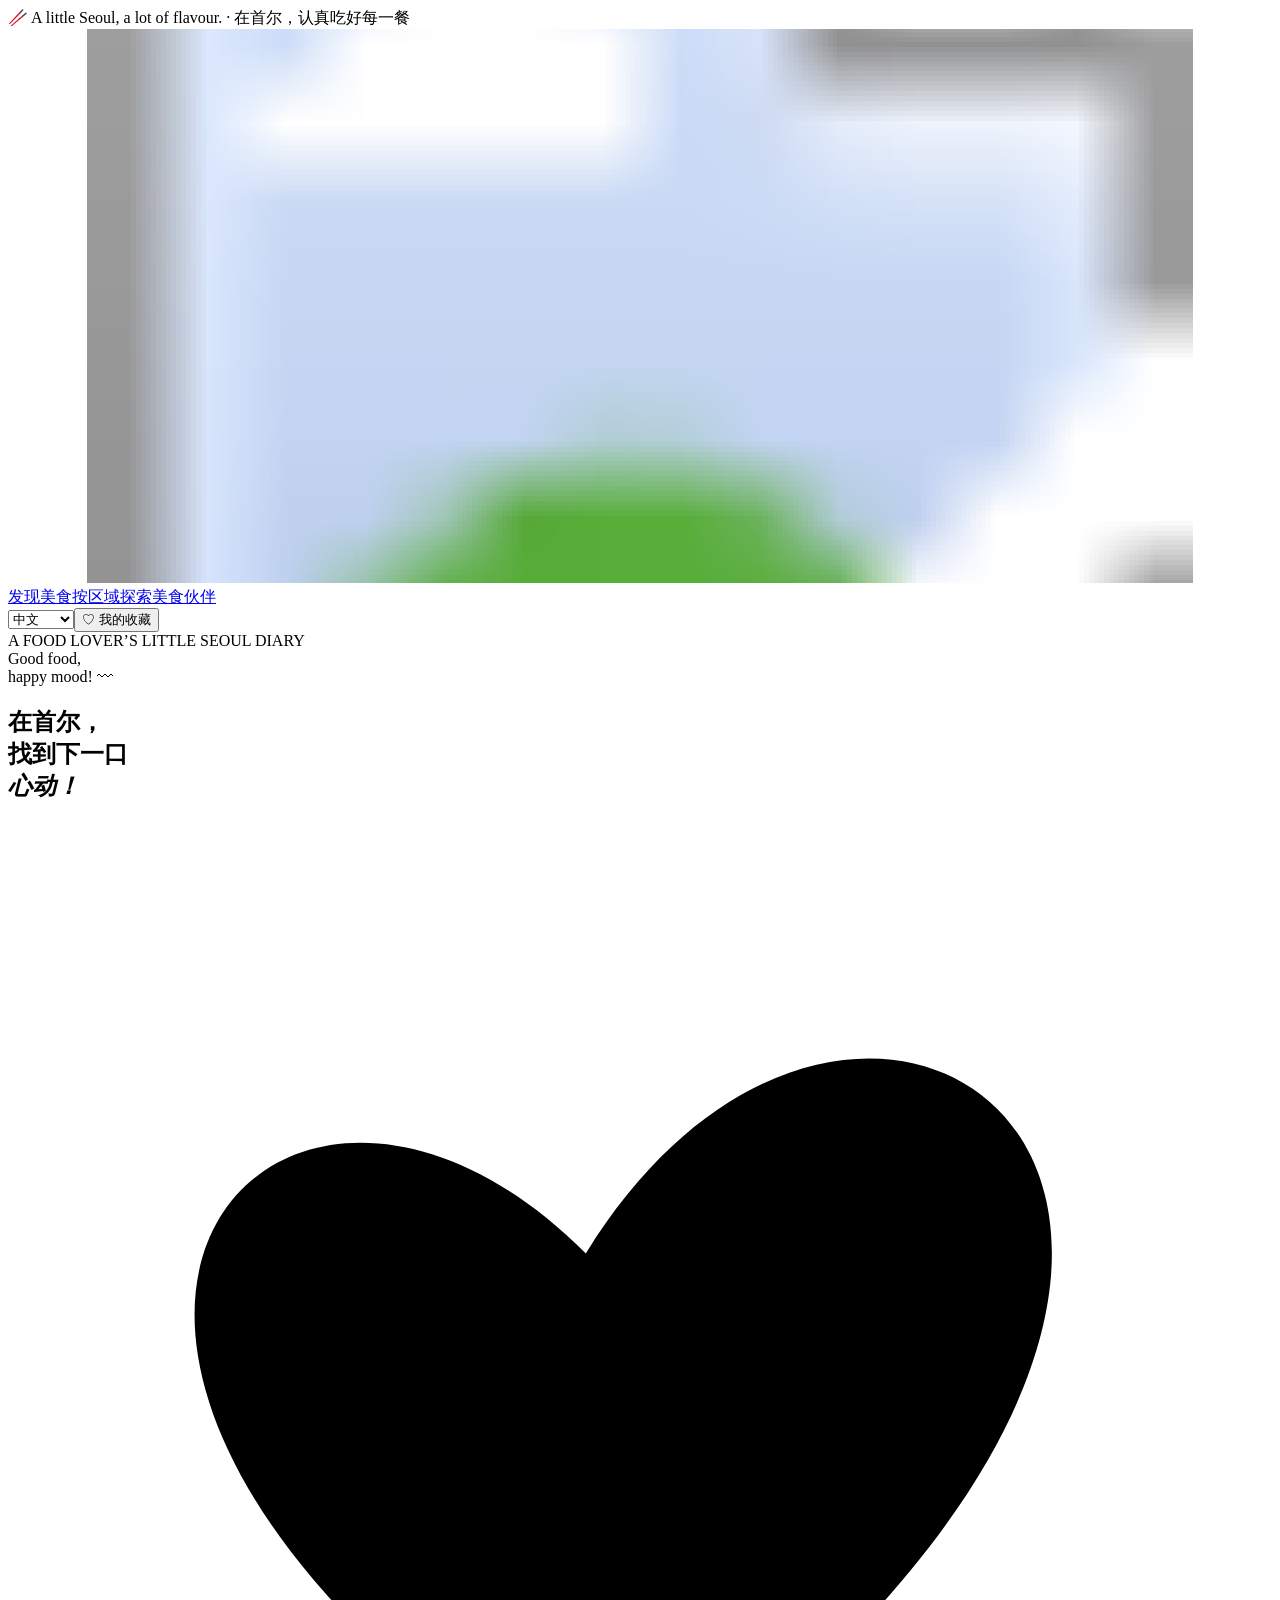
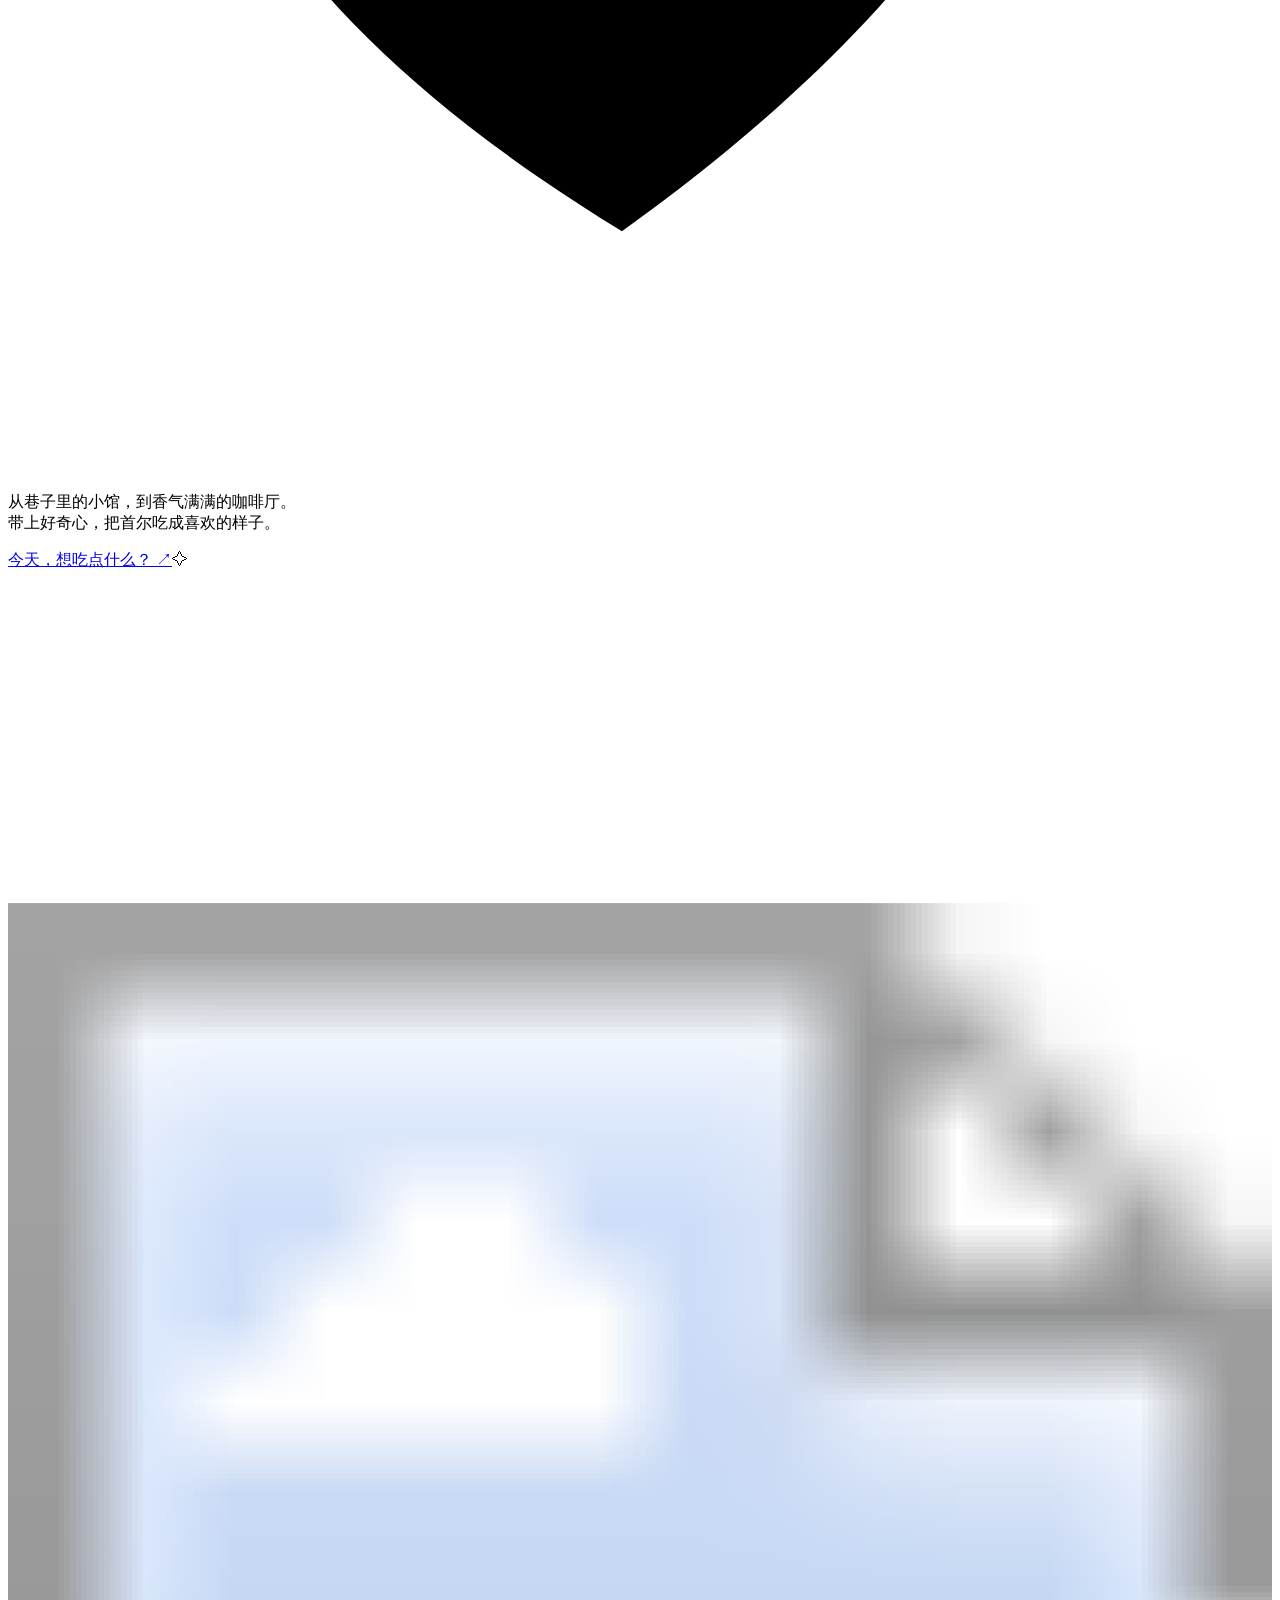
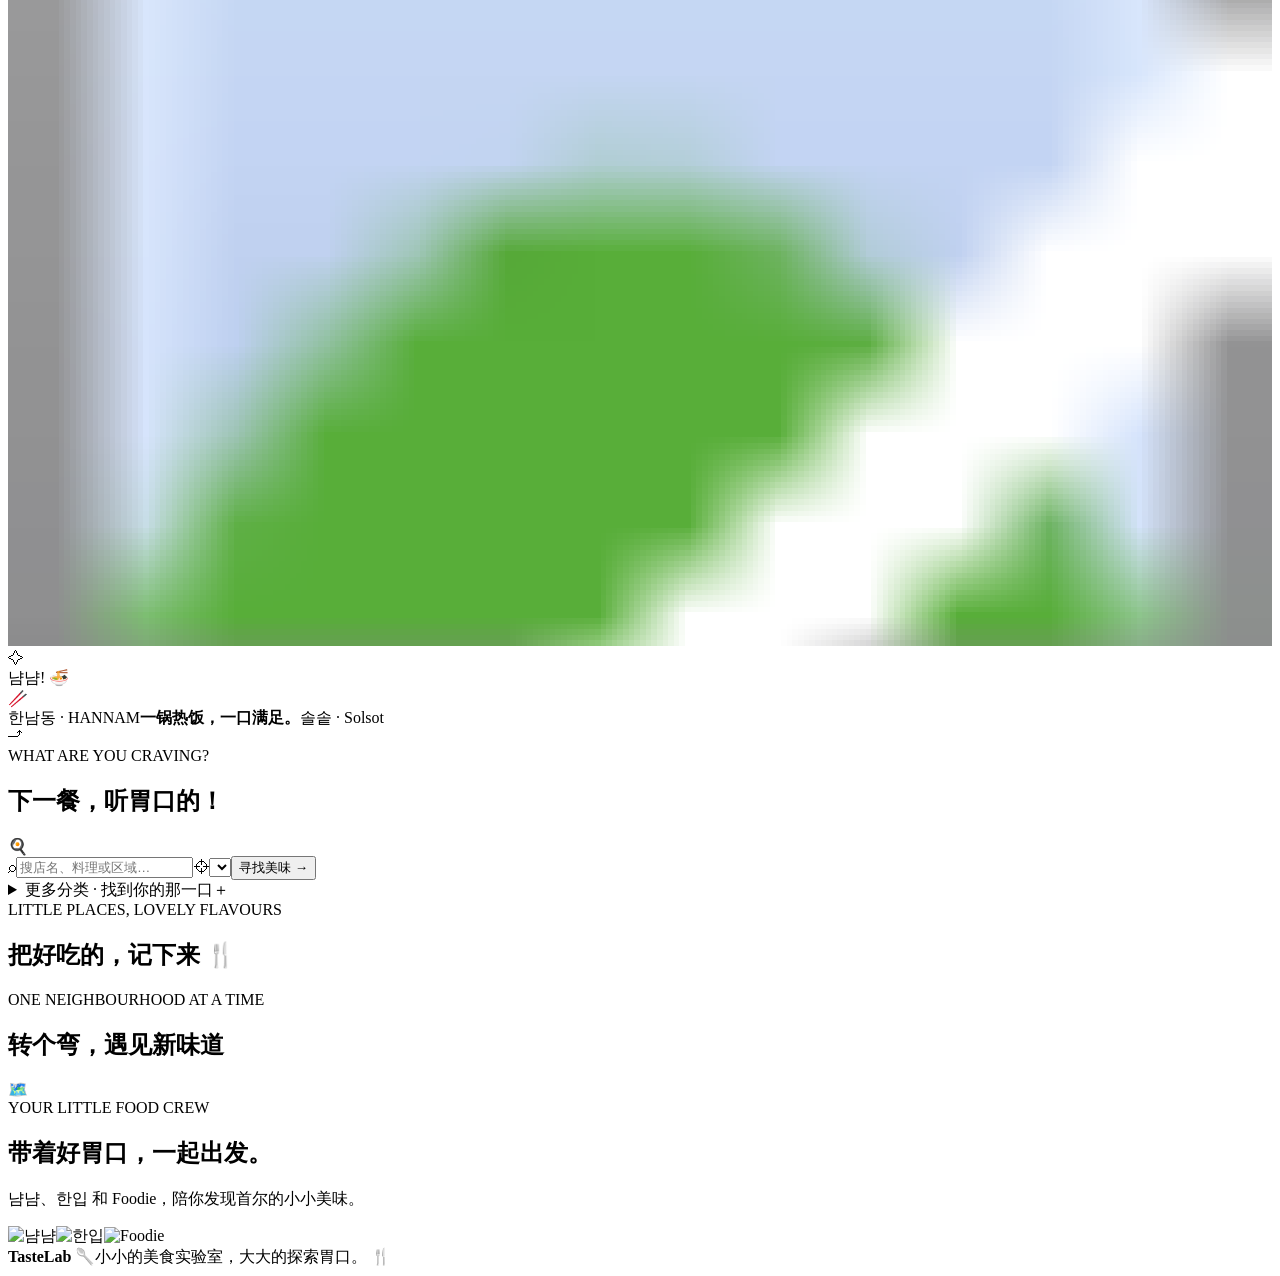
==== ui/index.html @ 346afbd0 "Publish TasteLab with sourced Seoul catalogue, guest photo submissions and independent administrator" ====
<!doctype html><html lang="zh-CN"><head><meta charset="utf-8"><meta name="viewport" content="width=device-width,initial-scale=1"><meta name="theme-color" content="#fffaf5"><meta name="description" content="TasteLab：在首尔寻找下一口心动。"><title>TasteLab · 首尔美食手账</title><link rel="stylesheet" href="./style.css"><link rel="stylesheet" href="./refresh.css"><link rel="stylesheet" href="./fonts.css"><link rel="stylesheet" href="./rounded-type.css"><link rel="stylesheet" href="./details.css"><link rel="stylesheet" href="./favorites.css"><link rel="stylesheet" href="./community.css"><script src="./app.js" type="module"></script><script src="./community.js" type="module"></script></head><body>
<div class="top-note" data-i18n="top">🥢 A little Seoul, a lot of flavour. · 在首尔，认真吃好每一餐</div>
<header><a class="brand" href="#home" aria-label="TasteLab"><svg viewBox="0 340 1254 550" role="img" aria-label="TasteLab"><image href="./assets/brand/tastelab.png" width="1254" height="1254"/></svg></a><nav><a href="#explore" data-i18n="navExplore">发现美食</a><a href="#areas" data-i18n="navAreas">按区域探索</a><a href="#companions" data-i18n="navFriends">美食伙伴</a></nav><div class="header-actions"><select id="language" aria-label="Language"><option value="zh">中文</option><option value="ko">한국어</option><option value="ja">日本語</option><option value="en">English</option></select><button class="saved-link" id="savedToggle" aria-pressed="false"><span class="saved-symbol" aria-hidden="true">♡</span> <span data-i18n="saved">我的收藏</span></button></div></header>
<main id="app"><section class="hero" id="home"><div class="hero-copy"><span class="eyebrow">A FOOD LOVER’S LITTLE SEOUL DIARY</span><div class="scribble-label">Good food,<br>happy mood! <span>〰</span></div><h1><span data-i18n="heroLine1">在首尔，</span><br><span data-i18n="heroLine2">找到下一口</span><br><em data-i18n="heroLine3">心动！</em><svg class="title-heart" viewBox="0 0 70 70" aria-hidden="true"><path d="M34 57C-7 32 14 7 32 25C48-1 80 24 34 57Z"/></svg></h1><p data-i18n="heroBody">从巷子里的小馆，到香气满满的咖啡厅。<br>带上好奇心，把首尔吃成喜欢的样子。</p><a class="primary" href="#explore"><span data-i18n="heroCta">今天，想吃点什么？</span> ↗</a><span class="small-spark" aria-hidden="true">✧</span></div><div class="hero-visual"><svg class="food-photo" viewBox="0 0 1206 1598" role="img" aria-label="Solsot Hannam 釜饭实拍"><image href="./assets/stores/solsot.jpg" width="1206" height="2012"/></svg><div class="photo-frame" aria-hidden="true"></div><span class="hero-star" aria-hidden="true">✧</span><div class="hero-bubble">냠냠! 🍜</div><span class="food-sticker sticker-a" aria-hidden="true">🥢</span><div class="hero-photo-note"><span>한남동 · HANNAM</span><b data-i18n="photoNote">一锅热饭，一口满足。</b><span>솔솥 · Solsot</span></div><span class="doodle-arrow" aria-hidden="true">⤴</span></div></section>
<section class="search-section" id="explore"><div class="section-heading"><div><span class="eyebrow">WHAT ARE YOU CRAVING?</span><h2 data-i18n="searchHeading">下一餐，听胃口的！</h2></div><span class="heading-doodle" aria-hidden="true">🍳</span></div><form class="search-box" id="searchForm"><span aria-hidden="true">⌕</span><input id="query" aria-label="搜索店铺" placeholder="搜店名、料理或区域…"><label class="area-control"><span aria-hidden="true">⌖</span><select id="area" aria-label="区域"></select></label><button type="submit" data-i18n="search">寻找美味 →</button></form><div class="category-row" id="quickCategories" aria-label="热门分类"></div><details class="category-panel" id="categoryPanel"><summary><span data-i18n="allCategories">更多分类 · 找到你的那一口</span><span class="expand-icon" aria-hidden="true">＋</span></summary><div class="category-groups" id="categoryGroups"></div></details><div class="selected-filters" id="selectedFilters" aria-live="polite"></div></section>
<section class="restaurant-section" id="restaurants"><div class="section-heading"><div><span class="eyebrow">LITTLE PLACES, LOVELY FLAVOURS</span><h2 data-i18n="restaurantHeading">把好吃的，记下来 🍴</h2></div><span class="result-count" id="resultCount" role="status"></span></div><div class="restaurant-grid" id="restaurantGrid"></div></section>
<section class="area-section" id="areas"><div class="section-heading"><div><span class="eyebrow">ONE NEIGHBOURHOOD AT A TIME</span><h2 data-i18n="areaHeading">转个弯，遇见新味道</h2></div><span aria-hidden="true">🗺️</span></div><div id="areaLinks" class="area-links"></div></section>
<section class="companions" id="companions"><div><span class="eyebrow">YOUR LITTLE FOOD CREW</span><h2 data-i18n="friendHeading">带着好胃口，一起出发。</h2><p data-i18n="friendBody">냠냠、한입 和 Foodie，陪你发现首尔的小小美味。</p></div><div class="mascots"><img src="./assets/brand/nyamnyam.png" alt="냠냠"><img src="./assets/brand/hanip.png" alt="한입"><img src="./assets/brand/foodie.png" alt="Foodie"></div></section></main><footer><strong>TasteLab 🥄</strong><span data-i18n="footer">小小的美食实验室，大大的探索胃口。 🍴</span></footer><div id="toast" role="status" class="toast" hidden></div></body></html>
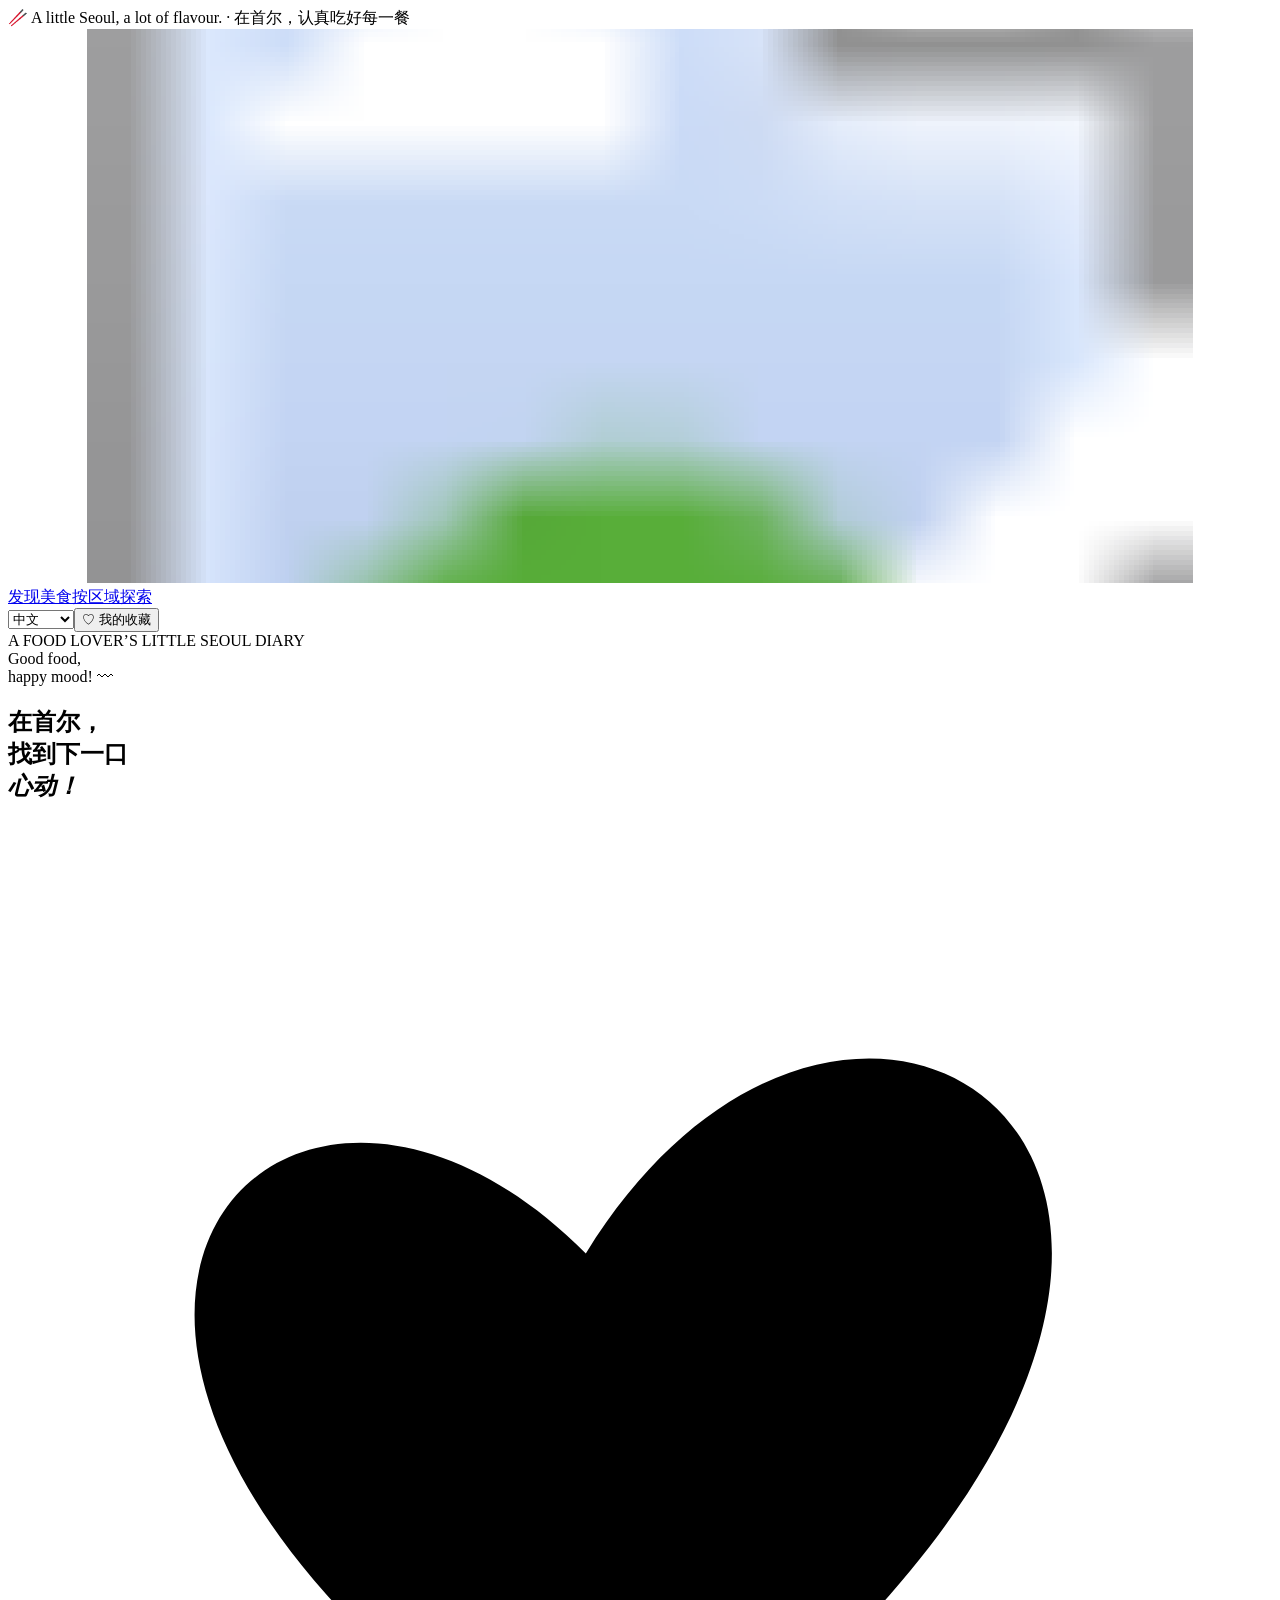
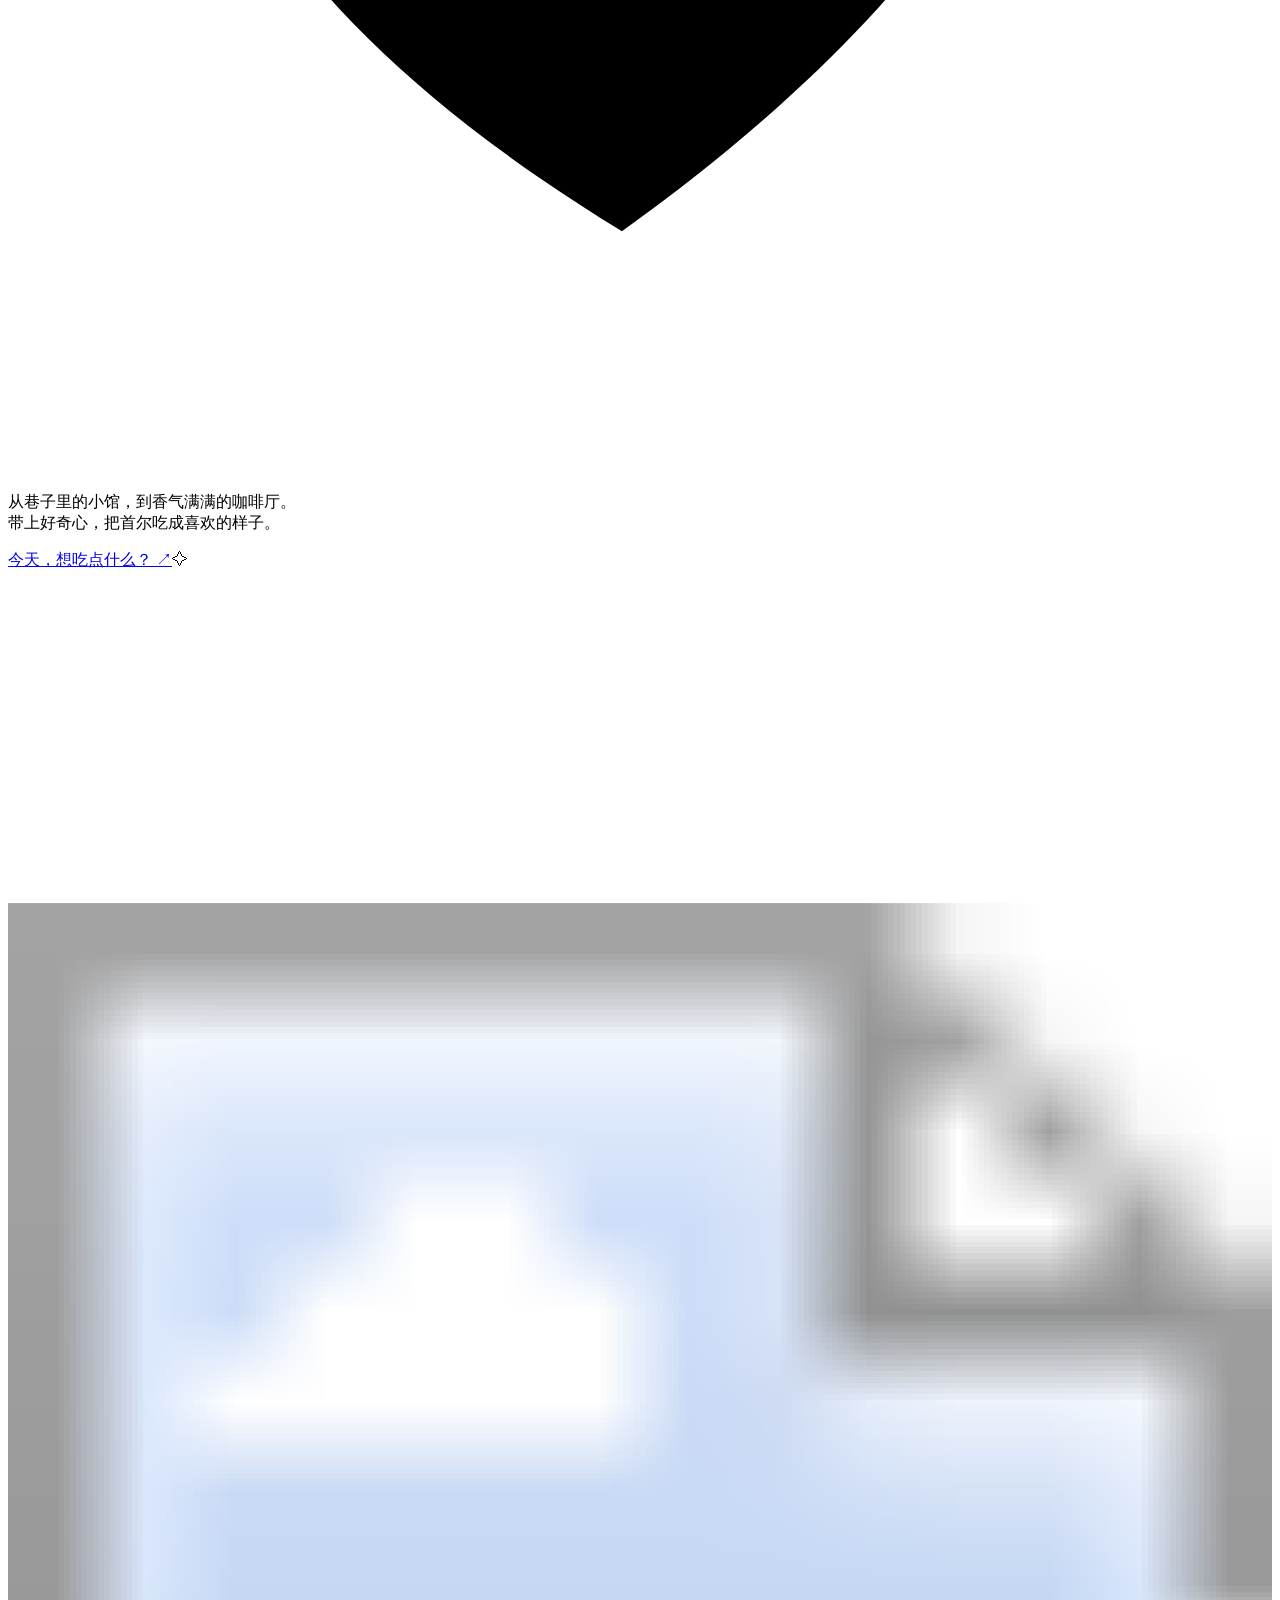
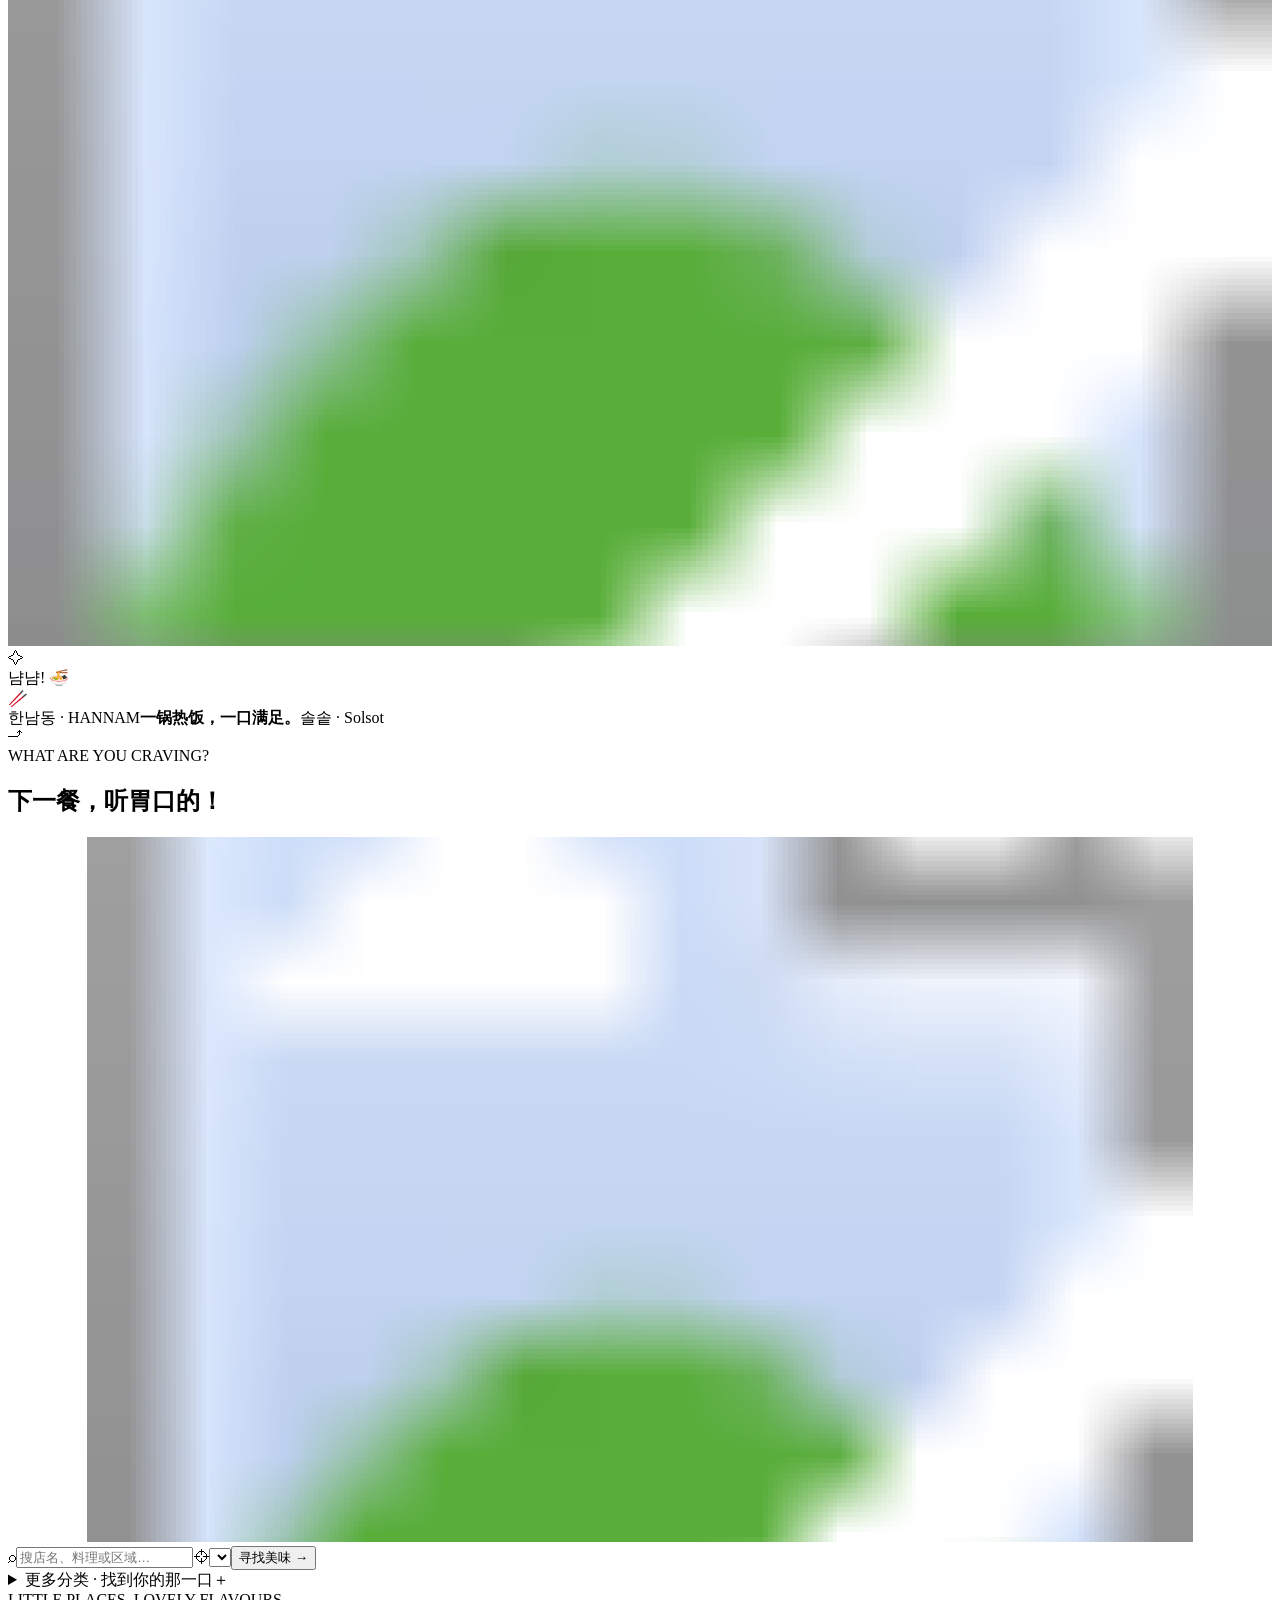
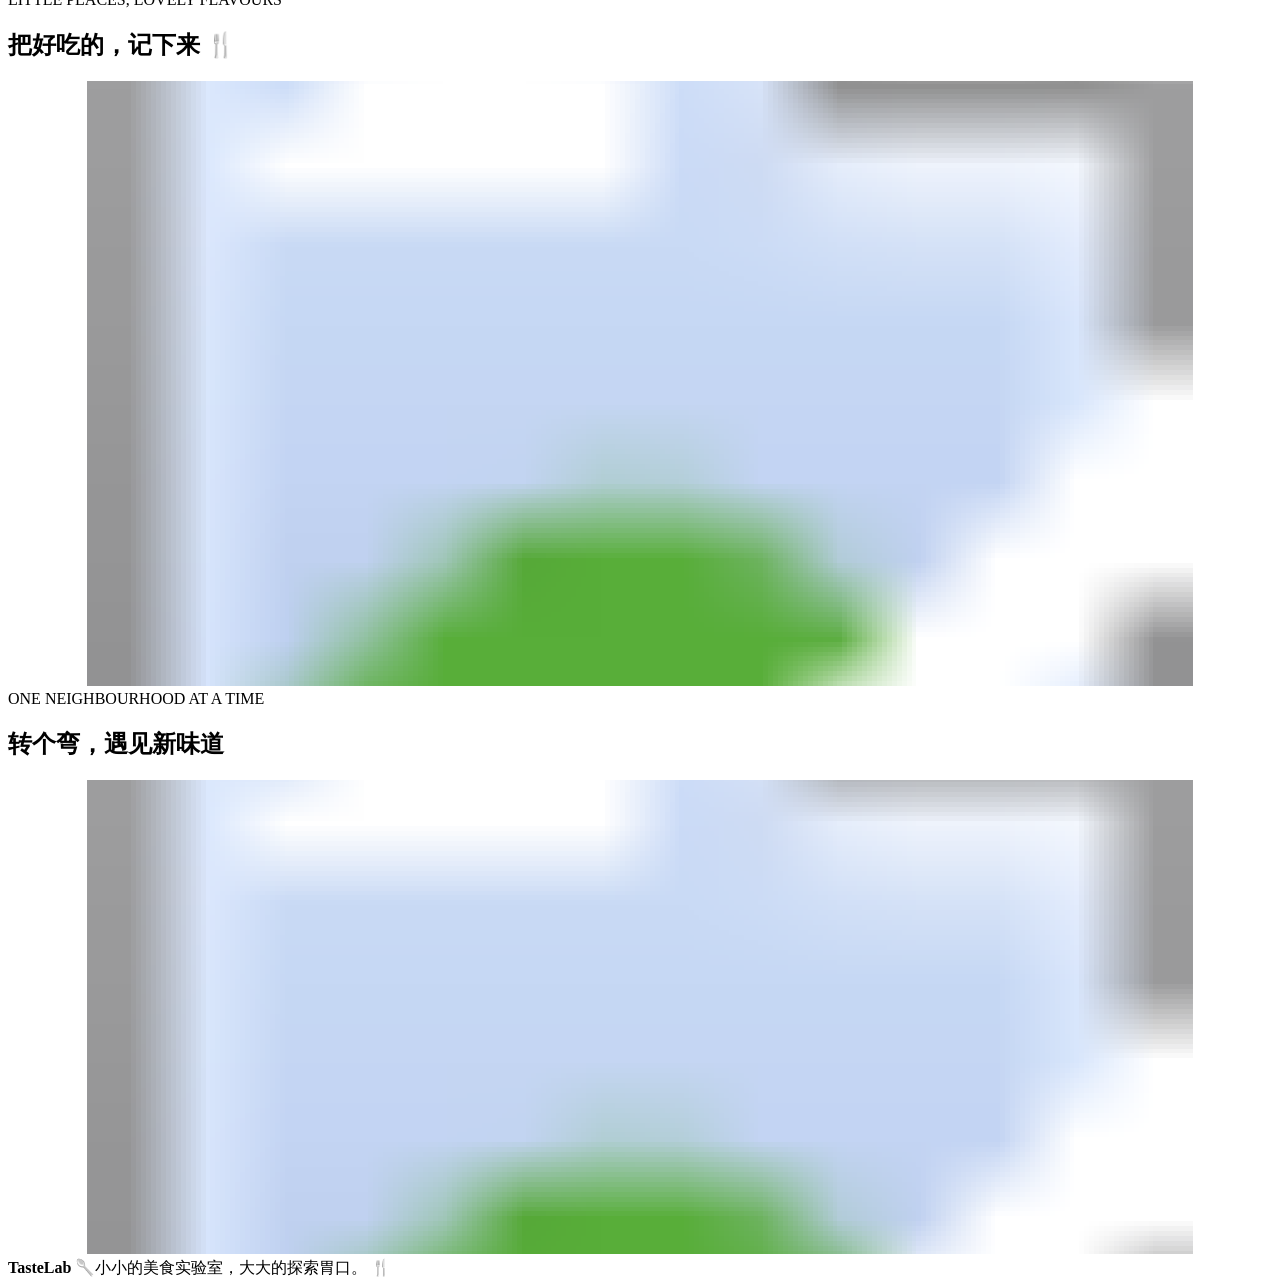
==== commit 716013e6: "Move food crew logos beside homepage subtitles and remove the bottom crew section" ====
--- a/ui/index.html
+++ b/ui/index.html
@@ -1,8 +1,8 @@
 <!doctype html><html lang="zh-CN"><head><meta charset="utf-8"><meta name="viewport" content="width=device-width,initial-scale=1"><meta name="theme-color" content="#fffaf5"><meta name="description" content="TasteLab：在首尔寻找下一口心动。"><title>TasteLab · 首尔美食手账</title><link rel="stylesheet" href="./style.css"><link rel="stylesheet" href="./refresh.css"><link rel="stylesheet" href="./fonts.css"><link rel="stylesheet" href="./rounded-type.css"><link rel="stylesheet" href="./details.css"><link rel="stylesheet" href="./favorites.css"><link rel="stylesheet" href="./community.css"><script src="./app.js" type="module"></script><script src="./community.js" type="module"></script></head><body>
 <div class="top-note" data-i18n="top">🥢 A little Seoul, a lot of flavour. · 在首尔，认真吃好每一餐</div>
-<header><a class="brand" href="#home" aria-label="TasteLab"><svg viewBox="0 340 1254 550" role="img" aria-label="TasteLab"><image href="./assets/brand/tastelab.png" width="1254" height="1254"/></svg></a><nav><a href="#explore" data-i18n="navExplore">发现美食</a><a href="#areas" data-i18n="navAreas">按区域探索</a><a href="#companions" data-i18n="navFriends">美食伙伴</a></nav><div class="header-actions"><select id="language" aria-label="Language"><option value="zh">中文</option><option value="ko">한국어</option><option value="ja">日本語</option><option value="en">English</option></select><button class="saved-link" id="savedToggle" aria-pressed="false"><span class="saved-symbol" aria-hidden="true">♡</span> <span data-i18n="saved">我的收藏</span></button></div></header>
+<header><a class="brand" href="#home" aria-label="TasteLab"><svg viewBox="0 340 1254 550" role="img" aria-label="TasteLab"><image href="./assets/brand/tastelab.png" width="1254" height="1254"/></svg></a><nav><a href="#explore" data-i18n="navExplore">发现美食</a><a href="#areas" data-i18n="navAreas">按区域探索</a></nav><div class="header-actions"><select id="language" aria-label="Language"><option value="zh">中文</option><option value="ko">한국어</option><option value="ja">日本語</option><option value="en">English</option></select><button class="saved-link" id="savedToggle" aria-pressed="false"><span class="saved-symbol" aria-hidden="true">♡</span> <span data-i18n="saved">我的收藏</span></button></div></header>
 <main id="app"><section class="hero" id="home"><div class="hero-copy"><span class="eyebrow">A FOOD LOVER’S LITTLE SEOUL DIARY</span><div class="scribble-label">Good food,<br>happy mood! <span>〰</span></div><h1><span data-i18n="heroLine1">在首尔，</span><br><span data-i18n="heroLine2">找到下一口</span><br><em data-i18n="heroLine3">心动！</em><svg class="title-heart" viewBox="0 0 70 70" aria-hidden="true"><path d="M34 57C-7 32 14 7 32 25C48-1 80 24 34 57Z"/></svg></h1><p data-i18n="heroBody">从巷子里的小馆，到香气满满的咖啡厅。<br>带上好奇心，把首尔吃成喜欢的样子。</p><a class="primary" href="#explore"><span data-i18n="heroCta">今天，想吃点什么？</span> ↗</a><span class="small-spark" aria-hidden="true">✧</span></div><div class="hero-visual"><svg class="food-photo" viewBox="0 0 1206 1598" role="img" aria-label="Solsot Hannam 釜饭实拍"><image href="./assets/stores/solsot.jpg" width="1206" height="2012"/></svg><div class="photo-frame" aria-hidden="true"></div><span class="hero-star" aria-hidden="true">✧</span><div class="hero-bubble">냠냠! 🍜</div><span class="food-sticker sticker-a" aria-hidden="true">🥢</span><div class="hero-photo-note"><span>한남동 · HANNAM</span><b data-i18n="photoNote">一锅热饭，一口满足。</b><span>솔솥 · Solsot</span></div><span class="doodle-arrow" aria-hidden="true">⤴</span></div></section>
-<section class="search-section" id="explore"><div class="section-heading"><div><span class="eyebrow">WHAT ARE YOU CRAVING?</span><h2 data-i18n="searchHeading">下一餐，听胃口的！</h2></div><span class="heading-doodle" aria-hidden="true">🍳</span></div><form class="search-box" id="searchForm"><span aria-hidden="true">⌕</span><input id="query" aria-label="搜索店铺" placeholder="搜店名、料理或区域…"><label class="area-control"><span aria-hidden="true">⌖</span><select id="area" aria-label="区域"></select></label><button type="submit" data-i18n="search">寻找美味 →</button></form><div class="category-row" id="quickCategories" aria-label="热门分类"></div><details class="category-panel" id="categoryPanel"><summary><span data-i18n="allCategories">更多分类 · 找到你的那一口</span><span class="expand-icon" aria-hidden="true">＋</span></summary><div class="category-groups" id="categoryGroups"></div></details><div class="selected-filters" id="selectedFilters" aria-live="polite"></div></section>
-<section class="restaurant-section" id="restaurants"><div class="section-heading"><div><span class="eyebrow">LITTLE PLACES, LOVELY FLAVOURS</span><h2 data-i18n="restaurantHeading">把好吃的，记下来 🍴</h2></div><span class="result-count" id="resultCount" role="status"></span></div><div class="restaurant-grid" id="restaurantGrid"></div></section>
-<section class="area-section" id="areas"><div class="section-heading"><div><span class="eyebrow">ONE NEIGHBOURHOOD AT A TIME</span><h2 data-i18n="areaHeading">转个弯，遇见新味道</h2></div><span aria-hidden="true">🗺️</span></div><div id="areaLinks" class="area-links"></div></section>
-<section class="companions" id="companions"><div><span class="eyebrow">YOUR LITTLE FOOD CREW</span><h2 data-i18n="friendHeading">带着好胃口，一起出发。</h2><p data-i18n="friendBody">냠냠、한입 和 Foodie，陪你发现首尔的小小美味。</p></div><div class="mascots"><img src="./assets/brand/nyamnyam.png" alt="냠냠"><img src="./assets/brand/hanip.png" alt="한입"><img src="./assets/brand/foodie.png" alt="Foodie"></div></section></main><footer><strong>TasteLab 🥄</strong><span data-i18n="footer">小小的美食实验室，大大的探索胃口。 🍴</span></footer><div id="toast" role="status" class="toast" hidden></div></body></html>
+<section class="search-section" id="explore"><div class="section-heading"><div><span class="eyebrow">WHAT ARE YOU CRAVING?</span><h2 data-i18n="searchHeading">下一餐，听胃口的！</h2></div><svg class="subtitle-mascot mascot-nyamnyam" viewBox="0 290 1254 700" aria-hidden="true" focusable="false"><image href="./assets/brand/nyamnyam.png" width="1254" height="1254"/></svg></div><form class="search-box" id="searchForm"><span aria-hidden="true">⌕</span><input id="query" aria-label="搜索店铺" placeholder="搜店名、料理或区域…"><label class="area-control"><span aria-hidden="true">⌖</span><select id="area" aria-label="区域"></select></label><button type="submit" data-i18n="search">寻找美味 →</button></form><div class="category-row" id="quickCategories" aria-label="热门分类"></div><details class="category-panel" id="categoryPanel"><summary><span data-i18n="allCategories">更多分类 · 找到你的那一口</span><span class="expand-icon" aria-hidden="true">＋</span></summary><div class="category-groups" id="categoryGroups"></div></details><div class="selected-filters" id="selectedFilters" aria-live="polite"></div></section>
+<section class="restaurant-section" id="restaurants"><div class="section-heading"><div><span class="eyebrow">LITTLE PLACES, LOVELY FLAVOURS</span><h2 data-i18n="restaurantHeading">把好吃的，记下来 🍴</h2></div><div class="heading-aside"><svg class="subtitle-mascot mascot-hanip" viewBox="0 350 1254 600" aria-hidden="true" focusable="false"><image href="./assets/brand/hanip.png" width="1254" height="1254"/></svg><span class="result-count" id="resultCount" role="status"></span></div></div><div class="restaurant-grid" id="restaurantGrid"></div></section>
+<section class="area-section" id="areas"><div class="section-heading"><div><span class="eyebrow">ONE NEIGHBOURHOOD AT A TIME</span><h2 data-i18n="areaHeading">转个弯，遇见新味道</h2></div><svg class="subtitle-mascot mascot-foodie" viewBox="0 390 1254 470" aria-hidden="true" focusable="false"><image href="./assets/brand/foodie.png" width="1254" height="1254"/></svg></div><div id="areaLinks" class="area-links"></div></section>
+</main><footer><strong>TasteLab 🥄</strong><span data-i18n="footer">小小的美食实验室，大大的探索胃口。 🍴</span></footer><div id="toast" role="status" class="toast" hidden></div></body></html>
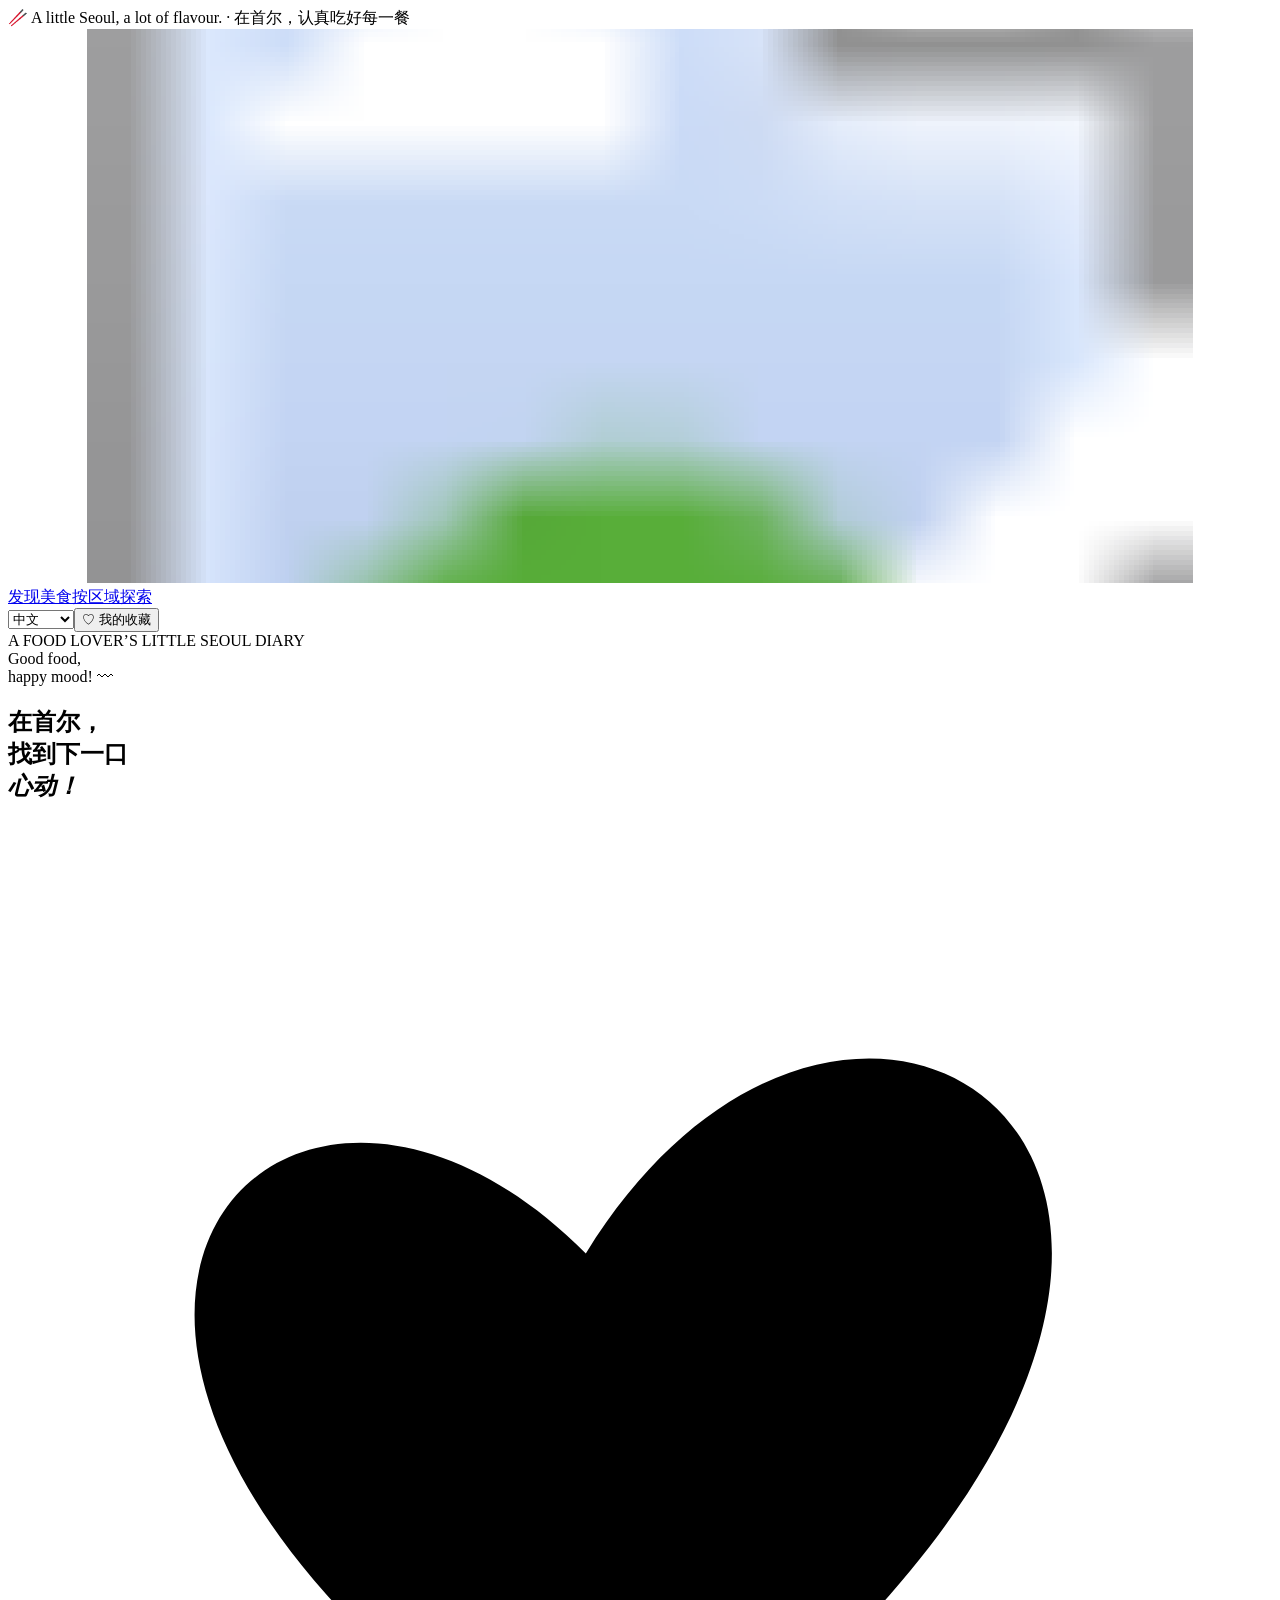
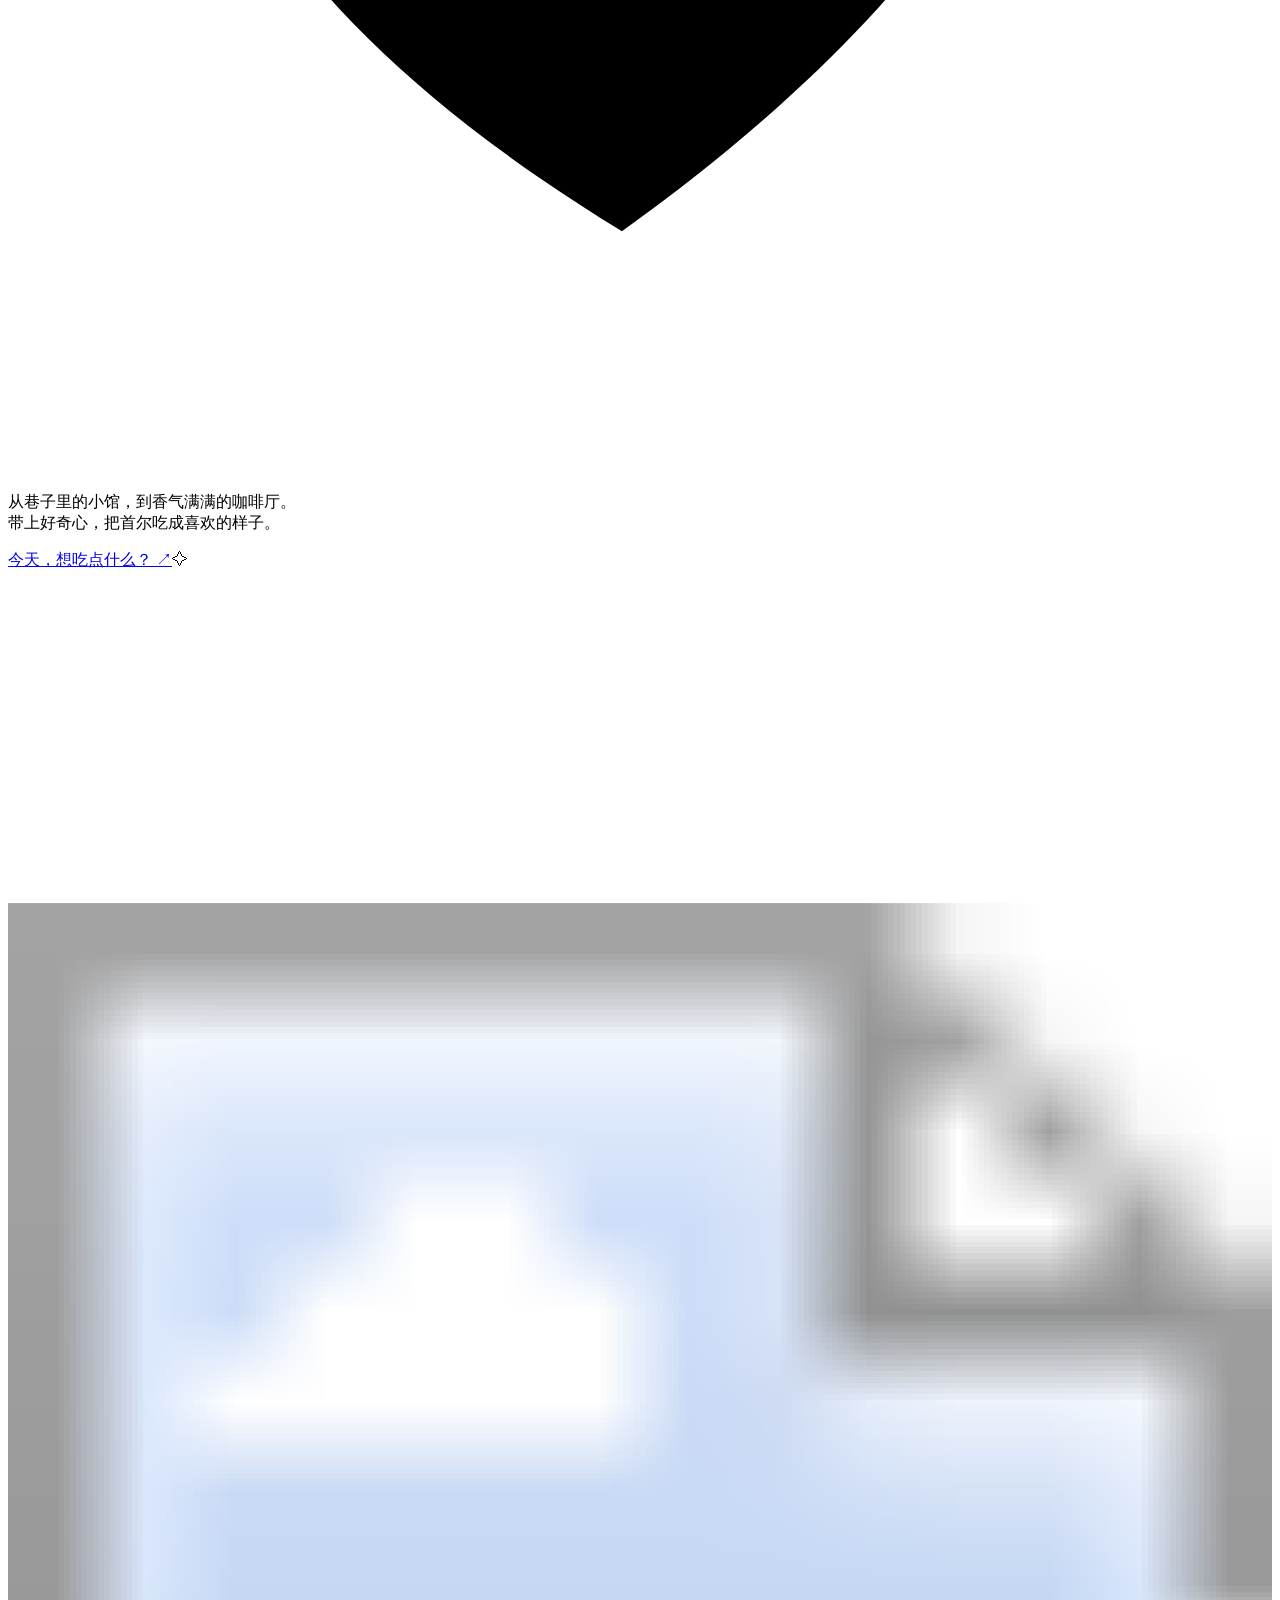
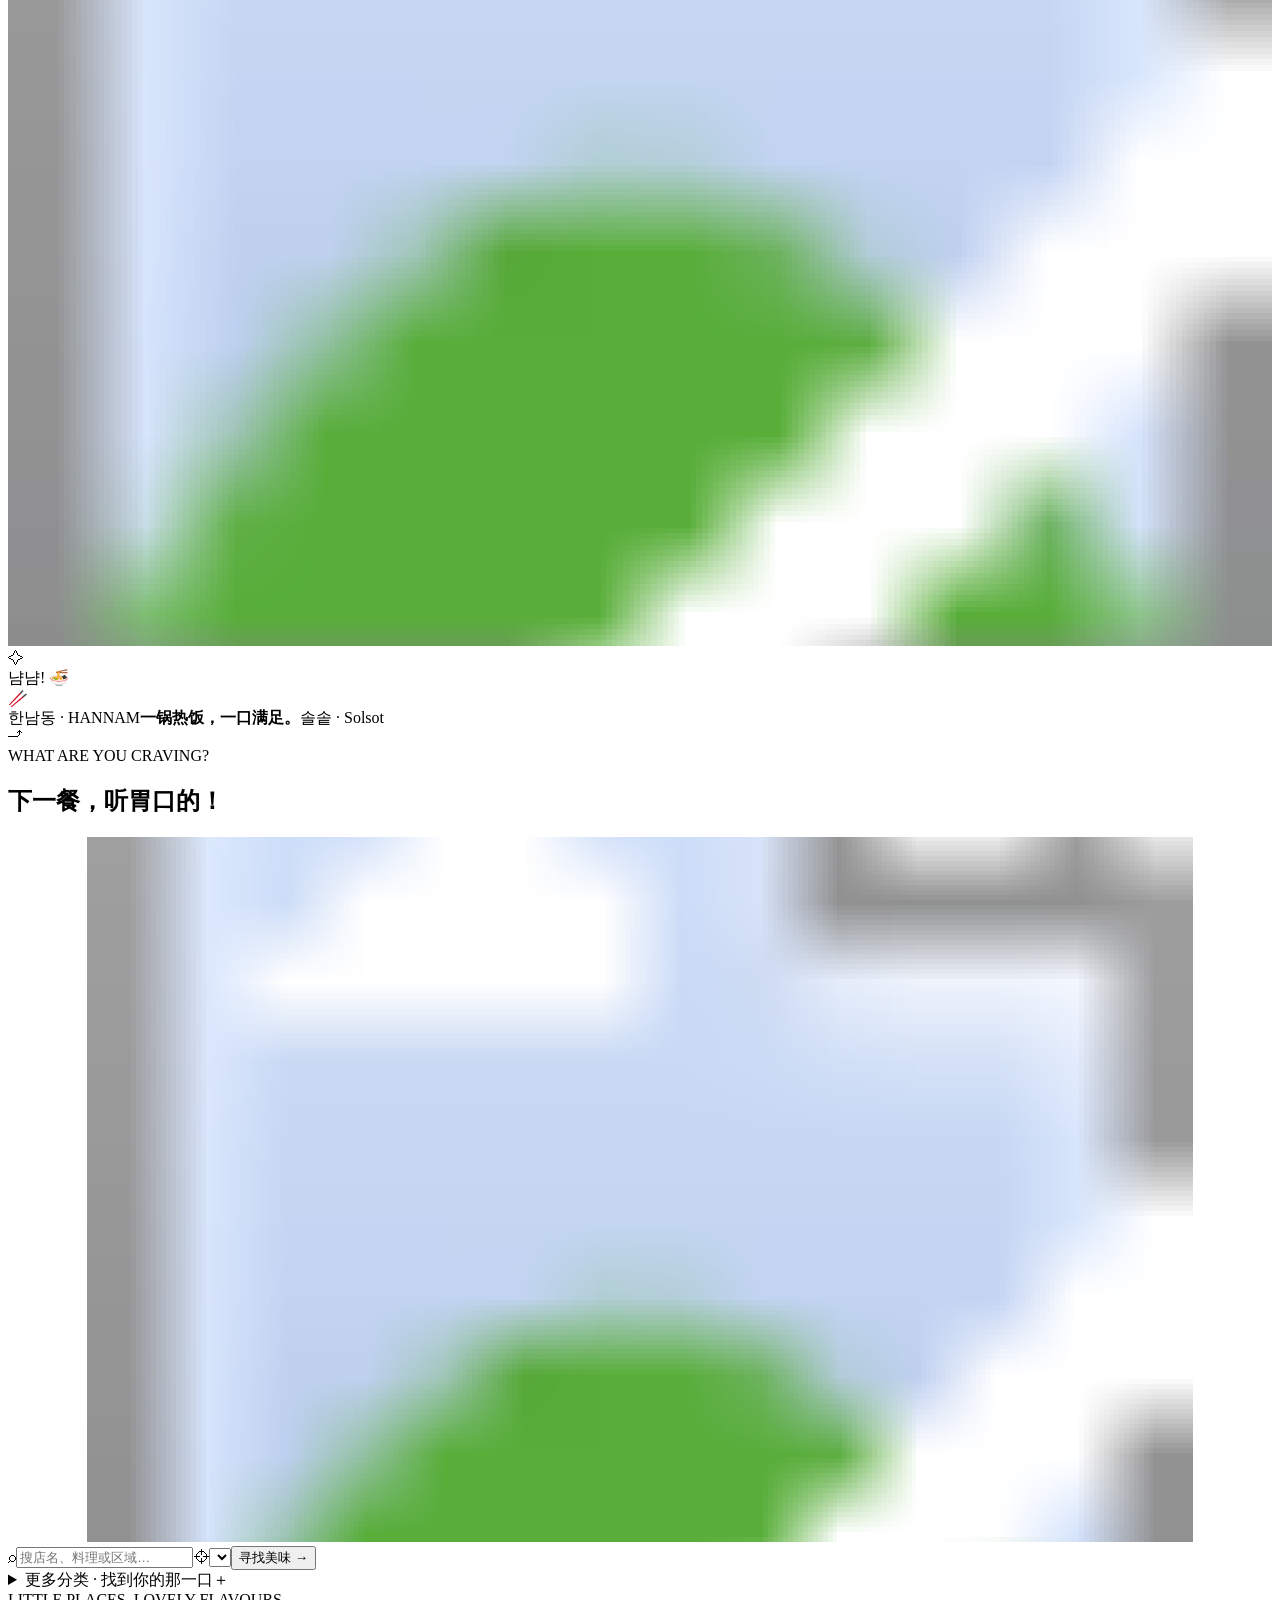
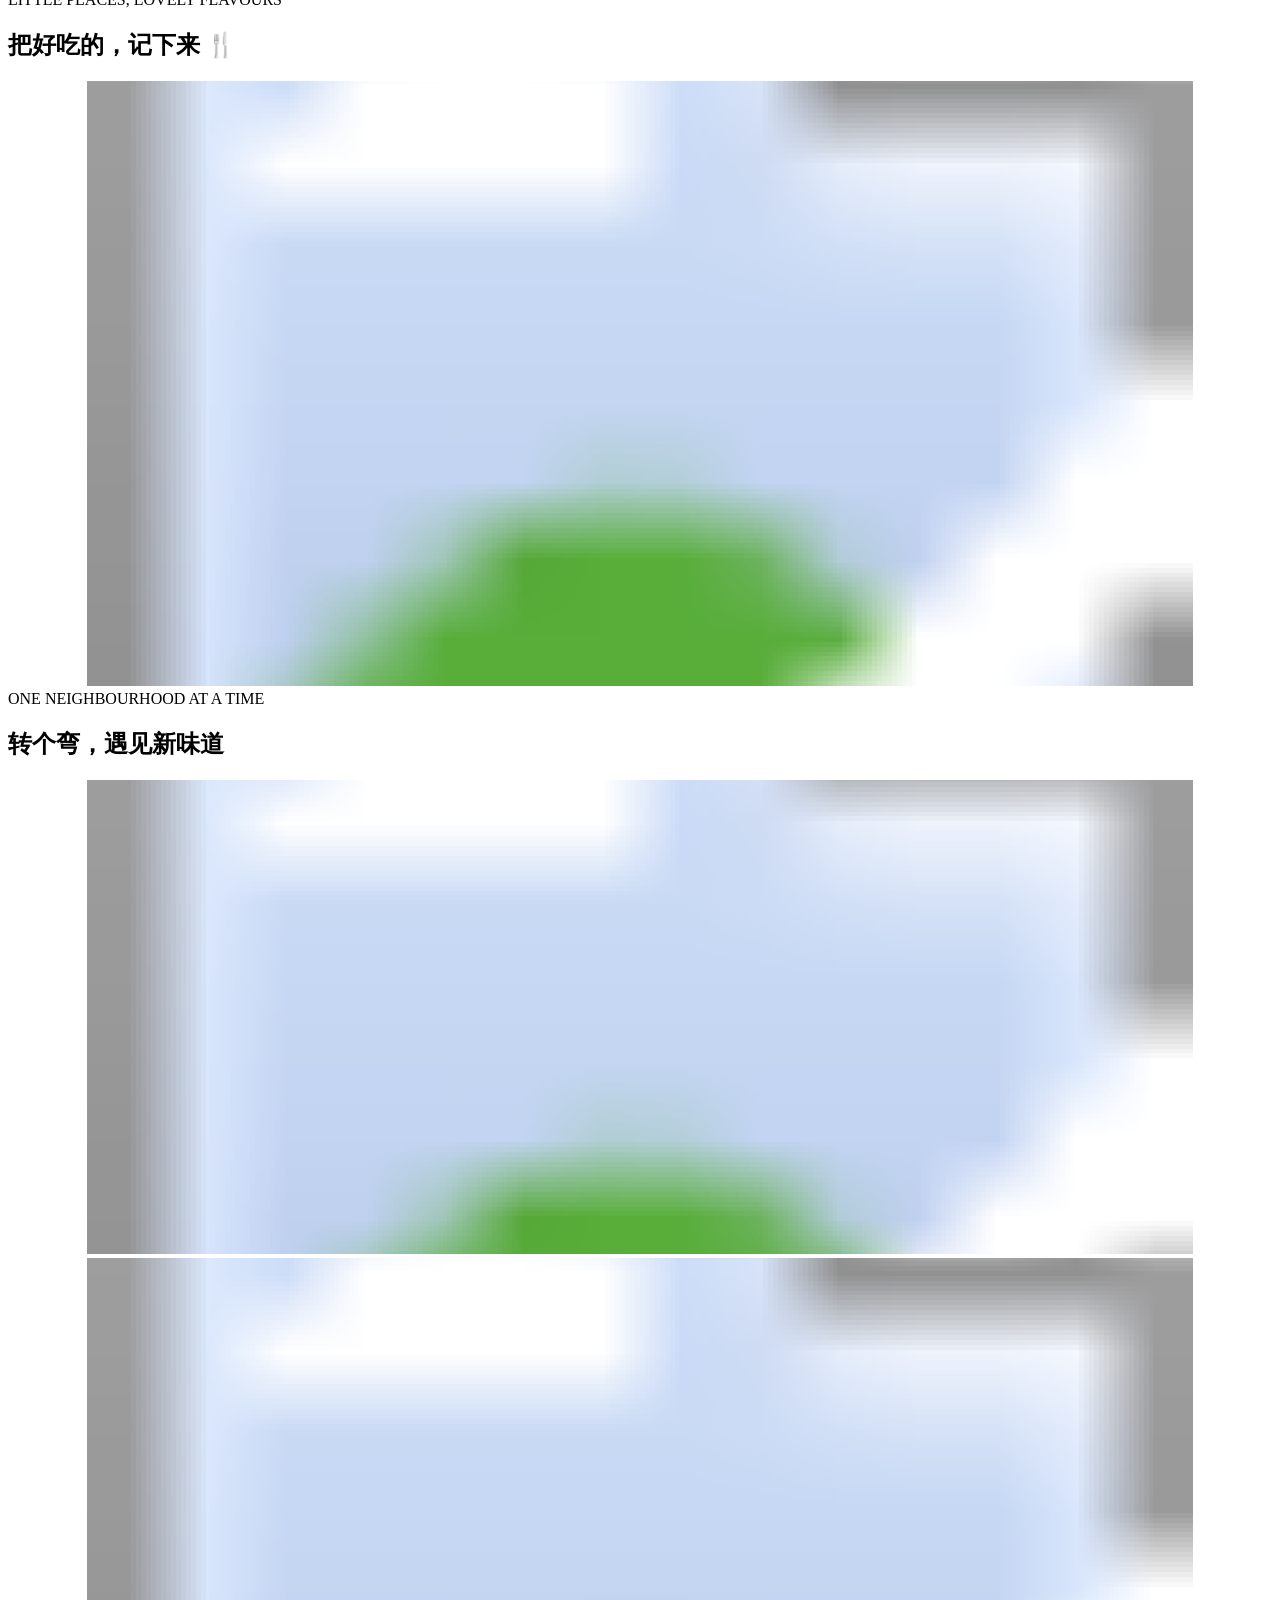
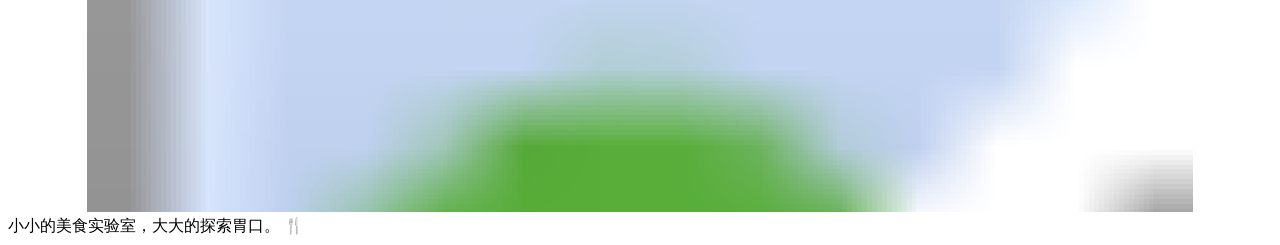
==== commit a41e73f6: "Add the approved short food emoji opening animation and matching footer brand; keep sharing area wit" ====
--- a/ui/index.html
+++ b/ui/index.html
@@ -1,8 +1,8 @@
-<!doctype html><html lang="zh-CN"><head><meta charset="utf-8"><meta name="viewport" content="width=device-width,initial-scale=1"><meta name="theme-color" content="#fffaf5"><meta name="description" content="TasteLab：在首尔寻找下一口心动。"><title>TasteLab · 首尔美食手账</title><link rel="stylesheet" href="./style.css"><link rel="stylesheet" href="./refresh.css"><link rel="stylesheet" href="./fonts.css"><link rel="stylesheet" href="./rounded-type.css"><link rel="stylesheet" href="./details.css"><link rel="stylesheet" href="./favorites.css"><link rel="stylesheet" href="./community.css"><script src="./app.js" type="module"></script><script src="./community.js" type="module"></script></head><body>
+<!doctype html><html lang="zh-CN"><head><meta charset="utf-8"><meta name="viewport" content="width=device-width,initial-scale=1"><meta name="theme-color" content="#fffaf5"><meta name="description" content="TasteLab：在首尔寻找下一口心动。"><title>TasteLab · 首尔美食手账</title><link rel="stylesheet" href="./style.css"><link rel="stylesheet" href="./refresh.css"><link rel="stylesheet" href="./fonts.css"><link rel="stylesheet" href="./rounded-type.css"><link rel="stylesheet" href="./details.css"><link rel="stylesheet" href="./favorites.css"><link rel="stylesheet" href="./community.css"><script src="./app.js" type="module"></script><script src="./community.js" type="module"></script><link rel="stylesheet" href="./intro.css"><script src="./intro.js" type="module"></script></head><body>
 <div class="top-note" data-i18n="top">🥢 A little Seoul, a lot of flavour. · 在首尔，认真吃好每一餐</div>
 <header><a class="brand" href="#home" aria-label="TasteLab"><svg viewBox="0 340 1254 550" role="img" aria-label="TasteLab"><image href="./assets/brand/tastelab.png" width="1254" height="1254"/></svg></a><nav><a href="#explore" data-i18n="navExplore">发现美食</a><a href="#areas" data-i18n="navAreas">按区域探索</a></nav><div class="header-actions"><select id="language" aria-label="Language"><option value="zh">中文</option><option value="ko">한국어</option><option value="ja">日本語</option><option value="en">English</option></select><button class="saved-link" id="savedToggle" aria-pressed="false"><span class="saved-symbol" aria-hidden="true">♡</span> <span data-i18n="saved">我的收藏</span></button></div></header>
 <main id="app"><section class="hero" id="home"><div class="hero-copy"><span class="eyebrow">A FOOD LOVER’S LITTLE SEOUL DIARY</span><div class="scribble-label">Good food,<br>happy mood! <span>〰</span></div><h1><span data-i18n="heroLine1">在首尔，</span><br><span data-i18n="heroLine2">找到下一口</span><br><em data-i18n="heroLine3">心动！</em><svg class="title-heart" viewBox="0 0 70 70" aria-hidden="true"><path d="M34 57C-7 32 14 7 32 25C48-1 80 24 34 57Z"/></svg></h1><p data-i18n="heroBody">从巷子里的小馆，到香气满满的咖啡厅。<br>带上好奇心，把首尔吃成喜欢的样子。</p><a class="primary" href="#explore"><span data-i18n="heroCta">今天，想吃点什么？</span> ↗</a><span class="small-spark" aria-hidden="true">✧</span></div><div class="hero-visual"><svg class="food-photo" viewBox="0 0 1206 1598" role="img" aria-label="Solsot Hannam 釜饭实拍"><image href="./assets/stores/solsot.jpg" width="1206" height="2012"/></svg><div class="photo-frame" aria-hidden="true"></div><span class="hero-star" aria-hidden="true">✧</span><div class="hero-bubble">냠냠! 🍜</div><span class="food-sticker sticker-a" aria-hidden="true">🥢</span><div class="hero-photo-note"><span>한남동 · HANNAM</span><b data-i18n="photoNote">一锅热饭，一口满足。</b><span>솔솥 · Solsot</span></div><span class="doodle-arrow" aria-hidden="true">⤴</span></div></section>
 <section class="search-section" id="explore"><div class="section-heading"><div><span class="eyebrow">WHAT ARE YOU CRAVING?</span><h2 data-i18n="searchHeading">下一餐，听胃口的！</h2></div><svg class="subtitle-mascot mascot-nyamnyam" viewBox="0 290 1254 700" aria-hidden="true" focusable="false"><image href="./assets/brand/nyamnyam.png" width="1254" height="1254"/></svg></div><form class="search-box" id="searchForm"><span aria-hidden="true">⌕</span><input id="query" aria-label="搜索店铺" placeholder="搜店名、料理或区域…"><label class="area-control"><span aria-hidden="true">⌖</span><select id="area" aria-label="区域"></select></label><button type="submit" data-i18n="search">寻找美味 →</button></form><div class="category-row" id="quickCategories" aria-label="热门分类"></div><details class="category-panel" id="categoryPanel"><summary><span data-i18n="allCategories">更多分类 · 找到你的那一口</span><span class="expand-icon" aria-hidden="true">＋</span></summary><div class="category-groups" id="categoryGroups"></div></details><div class="selected-filters" id="selectedFilters" aria-live="polite"></div></section>
 <section class="restaurant-section" id="restaurants"><div class="section-heading"><div><span class="eyebrow">LITTLE PLACES, LOVELY FLAVOURS</span><h2 data-i18n="restaurantHeading">把好吃的，记下来 🍴</h2></div><div class="heading-aside"><svg class="subtitle-mascot mascot-hanip" viewBox="0 350 1254 600" aria-hidden="true" focusable="false"><image href="./assets/brand/hanip.png" width="1254" height="1254"/></svg><span class="result-count" id="resultCount" role="status"></span></div></div><div class="restaurant-grid" id="restaurantGrid"></div></section>
 <section class="area-section" id="areas"><div class="section-heading"><div><span class="eyebrow">ONE NEIGHBOURHOOD AT A TIME</span><h2 data-i18n="areaHeading">转个弯，遇见新味道</h2></div><svg class="subtitle-mascot mascot-foodie" viewBox="0 390 1254 470" aria-hidden="true" focusable="false"><image href="./assets/brand/foodie.png" width="1254" height="1254"/></svg></div><div id="areaLinks" class="area-links"></div></section>
-</main><footer><strong>TasteLab 🥄</strong><span data-i18n="footer">小小的美食实验室，大大的探索胃口。 🍴</span></footer><div id="toast" role="status" class="toast" hidden></div></body></html>
+</main><footer><a class="footer-brand" href="#home" aria-label="TasteLab 首页"><svg viewBox="0 340 1254 550" role="img" aria-label="TasteLab"><image href="./assets/brand/tastelab.png" width="1254" height="1254"/></svg></a><span data-i18n="footer">小小的美食实验室，大大的探索胃口。 🍴</span></footer><div id="toast" role="status" class="toast" hidden></div></body></html>
